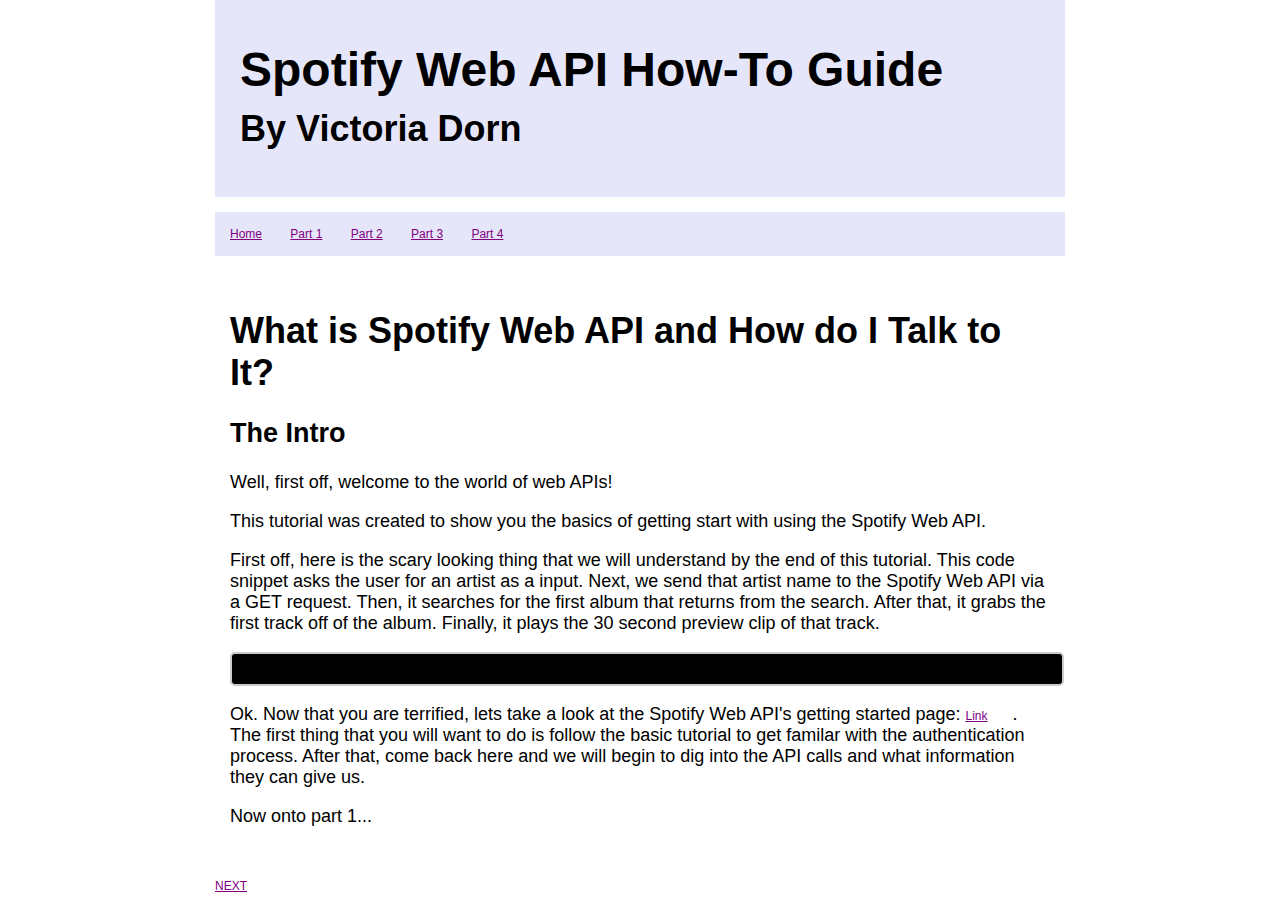
==== index.html @ 3b6e49b4 "Add files via upload" ====
<!DOCTYPE html>
<html>
	<head>
		<meta charset="UTF-8">
		<title>Spotify Web API How-To Guide</title>
		<link rel="stylesheet" href="style.css" type="text/css">
	</head>
	
	<body>
	<div id = "theHeader">
		<h1>Spotify Web API How-To Guide</h1>
		<h2>By Victoria Dorn</h2>
	</div>
	
	<div id = "menuBar">
		<a href = "index.html">Home</a>
		<a href = "page1.html">Part 1</a>
		<a href = "page2.html">Part 2</a>
		<a href = "page3.html">Part 3</a>
		<a href = "page4.html">Part 4</a>
	</div>
	
	<div id = "theText">
		<h1> What is Spotify Web API and How do I Talk to It?</h1>
		<h2> The Intro</h2>
		
		<p>Well, first off, welcome to the world of web APIs!</p>
		
		<p>This tutorial was created to show you the basics of getting start with using the Spotify Web API.</p>
		
		<p>First off, here is the scary looking thing that we will understand by the end of this tutorial. This code 
		snippet asks the user for an artist as a input. Next, we send that artist name to the Spotify Web API via a GET request. Then, it searches for the first album that returns from the search. 
		After that, it grabs the first track off of the album. Finally, it plays the 30 second preview clip of that track.</p>

		<div class = "someCode">
			<script async src="//jsfiddle.net/vdorn/qznmdqn3/embed/"></script>
		</div>
		
		<p>Ok. Now that you are terrified, lets take a look at the Spotify Web API's getting started page: <a href = "https://developer.spotify.com/web-api/">Link</a>. The first
		thing that you will want to do is follow the basic tutorial to get familar with the authentication process. After that, come back here and we will begin to dig into the API
		calls and what information they can give us.</p>
		
		
		<p>Now onto part 1...</p>
		
	</div>
	
	<div id = "navButtons">
		<p><a href = "page1.html">NEXT</a></p>
	</div>
	
	</body>
</html>
---- style.css ----
body{
	width:850px;
	margin: 0 auto;
}

#theHeader{
	padding: 25px;
	background-color:lavender;
	font-family: "Helvetica Neue", Helvetica, Arial, sans-serif;
	font-size: 24px;
	font-style: normal;
	font-variant: normal;
	font-weight: 500;
	line-height: 26.4px;
}

#menuBar{
	padding: 15px;
	margin: 15px 0px 15px 0px;
	background-color:lavender;
	font-family: "Helvetica Neue", Helvetica, Arial, sans-serif;
	font-size: 12px;
	font-style: normal;
	font-variant: normal;
}

#theText{
	padding: 15px;
	margin: 15px 0px 15px 0px;
	font-family: "Helvetica Neue", Helvetica, Arial, sans-serif;
	font-size: 18px;
}

figcaption{
	font-style: italic;
	font-size: 10px;
}

div.someCode{
	width: 800px;
    position: relative;
	padding: 15px;
	line-height: .5;
	border-style: solid;
	border-radius: 5px;
	border-width: 2px;
	border-color: #cccccc;
	background-color: black;
	color: #D3D3D3;
	font-family: "Times New Roman", Georgia, Serif;
}

a:link    {
	color:purple; 
	background-color:transparent; 
	text-decoration:underline;
	font-family: "Helvetica Neue", Helvetica, Arial, sans-serif;
	font-size: 12px;
	padding-right: 25px;
}
a:visited {color:pink; background-color:transparent; text-decoration:none}
a:hover   {color:red; background-color:transparent; text-decoration:underline}
a:active  {color:dark purple; background-color:transparent; text-decoration:underline}
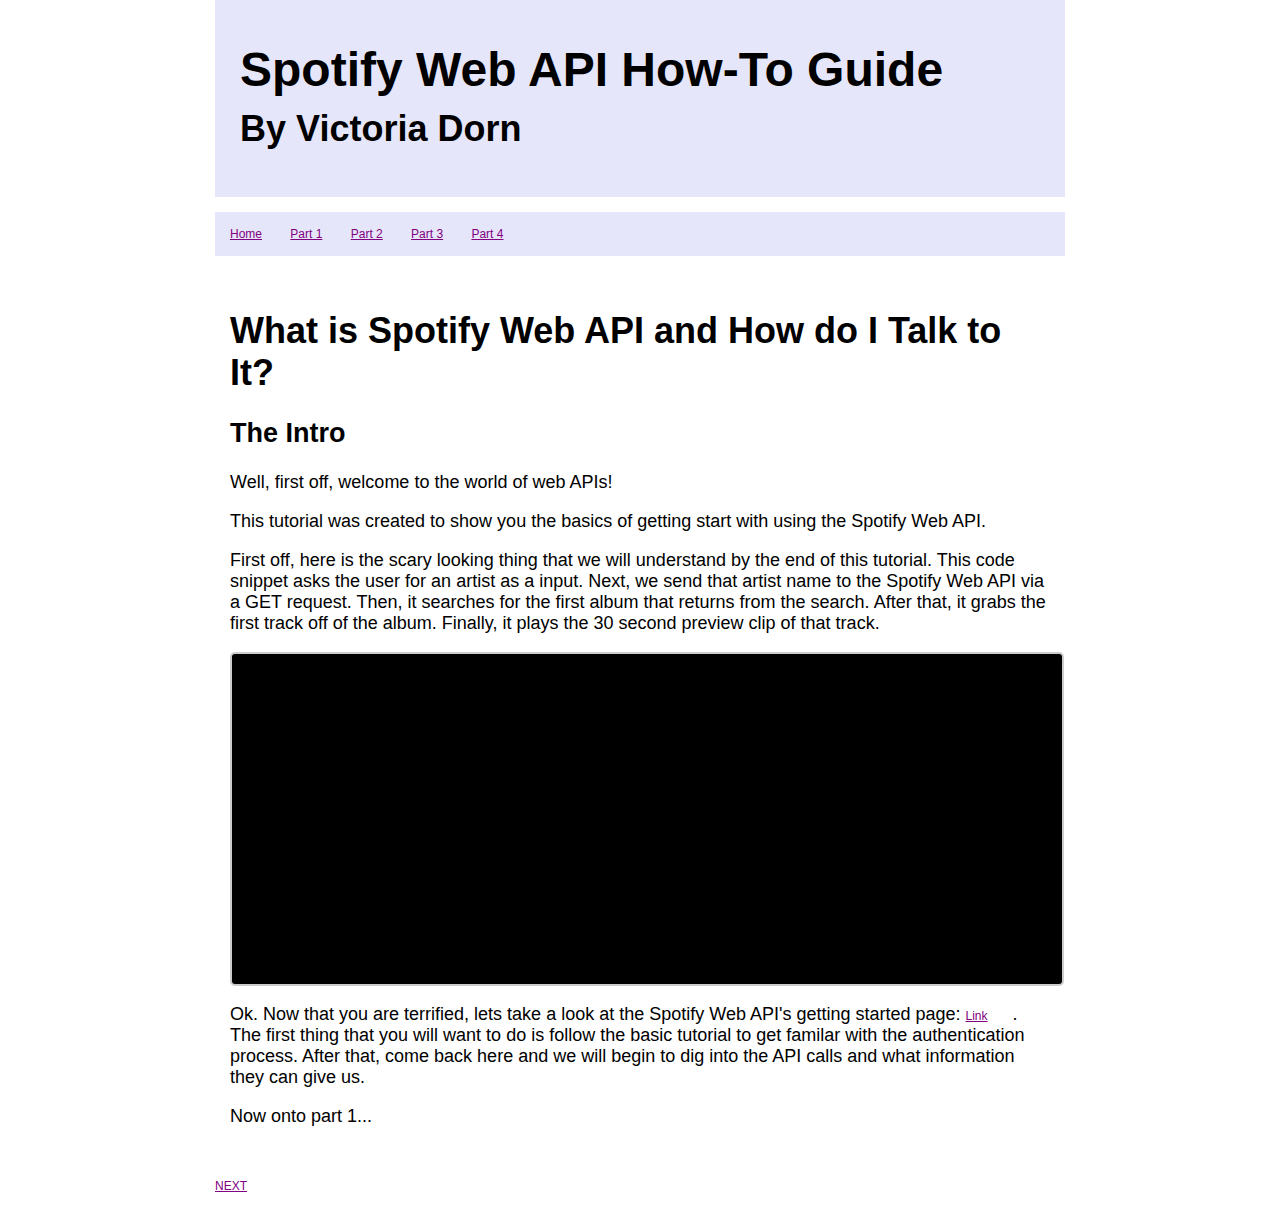
==== commit 0b785551: "Update index.html" ====
--- a/index.html
+++ b/index.html
@@ -33,7 +33,7 @@
 		After that, it grabs the first track off of the album. Finally, it plays the 30 second preview clip of that track.</p>
 
 		<div class = "someCode">
-			<script async src="//jsfiddle.net/vdorn/qznmdqn3/embed/"></script>
+			<iframe width="100%" height="300" src="//jsfiddle.net/vdorn/p95zjyy6/embedded/html,css,result/" allowfullscreen="allowfullscreen" frameborder="0"></iframe>
 		</div>
 		
 		<p>Ok. Now that you are terrified, lets take a look at the Spotify Web API's getting started page: <a href = "https://developer.spotify.com/web-api/">Link</a>. The first
@@ -50,4 +50,4 @@
 	</div>
 	
 	</body>
-</html>+</html>
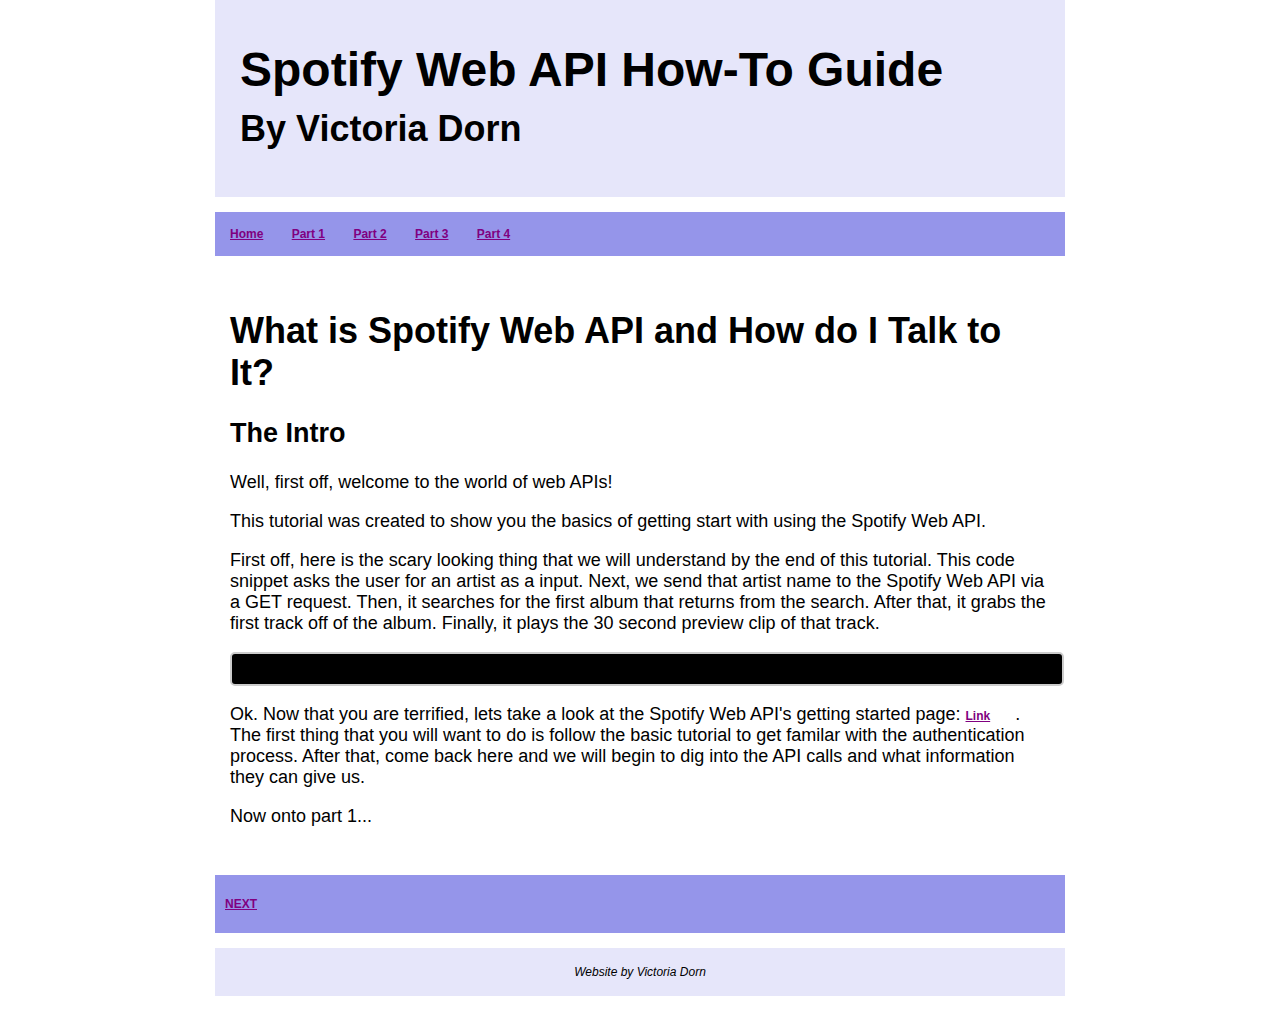
==== commit 76279276: "Add files via upload" ====
--- a/index.html
+++ b/index.html
@@ -33,7 +33,7 @@
 		After that, it grabs the first track off of the album. Finally, it plays the 30 second preview clip of that track.</p>
 
 		<div class = "someCode">
-			<iframe width="100%" height="300" src="//jsfiddle.net/vdorn/p95zjyy6/embedded/html,css,result/" allowfullscreen="allowfullscreen" frameborder="0"></iframe>
+			<script async src="//jsfiddle.net/vdorn/p95zjyy6/embed/html,result/"></script>
 		</div>
 		
 		<p>Ok. Now that you are terrified, lets take a look at the Spotify Web API's getting started page: <a href = "https://developer.spotify.com/web-api/">Link</a>. The first
@@ -50,4 +50,8 @@
 	</div>
 	
 	</body>
-</html>
+	
+	<footer>
+	<p><center>Website by Victoria Dorn<center></p>
+	</footer>
+</html>--- a/style.css
+++ b/style.css
@@ -1,6 +1,17 @@
 body{
 	width:850px;
 	margin: 0 auto;
+}
+
+footer{
+	padding: 5px;
+	height: 75;
+	margin: 15px 0px 15px 0px;
+	background-color:lavender;
+	font-family: "Helvetica Neue", Helvetica, Arial, sans-serif;
+	font-size: 12px;
+	font-style: italic;
+	font-variant: normal;
 }
 
 #theHeader{
@@ -17,7 +28,7 @@
 #menuBar{
 	padding: 15px;
 	margin: 15px 0px 15px 0px;
-	background-color:lavender;
+	background-color:#9595ea;
 	font-family: "Helvetica Neue", Helvetica, Arial, sans-serif;
 	font-size: 12px;
 	font-style: normal;
@@ -29,6 +40,15 @@
 	margin: 15px 0px 15px 0px;
 	font-family: "Helvetica Neue", Helvetica, Arial, sans-serif;
 	font-size: 18px;
+}
+
+#navButtons{
+	padding: 10px;
+	background-color:#9595ea;
+	font-family: "Helvetica Neue", Helvetica, Arial, sans-serif;
+	font-size: 12px;
+	font-style: normal;
+	font-variant: normal;
 }
 
 figcaption{
@@ -56,8 +76,9 @@
 	text-decoration:underline;
 	font-family: "Helvetica Neue", Helvetica, Arial, sans-serif;
 	font-size: 12px;
+	font-weight: bold;
 	padding-right: 25px;
 }
 a:visited {color:pink; background-color:transparent; text-decoration:none}
-a:hover   {color:red; background-color:transparent; text-decoration:underline}
+a:hover   {color:#191980; background-color:transparent; text-decoration:none; }
 a:active  {color:dark purple; background-color:transparent; text-decoration:underline}
